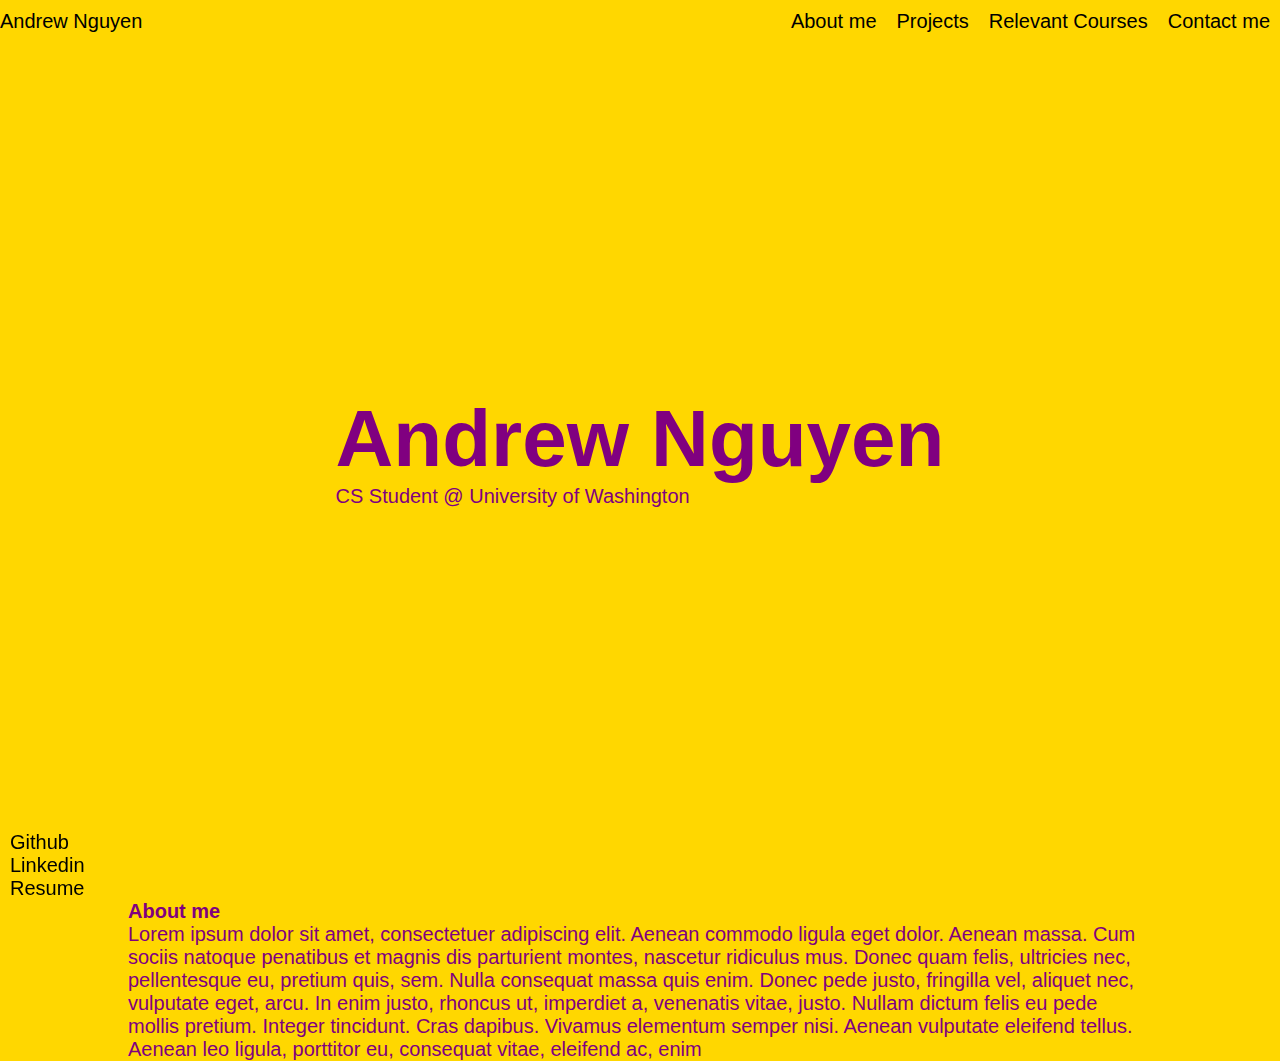
==== src/index.html @ 0d740e3e "General cover page and project folders set up" ====
<!DOCTYPE html>
<html lang="en">
<head>
    <meta charset="UTF-8">
    <meta name="viewport" content="width=device-width, initial-scale=1.0, shrink-to-fit=no">
    <title>Andrew Nguyen</title>
    <!-- Fonts -->
    <link rel="stylesheet" href="https://fonts.googleapis.com/css?family=Montserrat">
    <!-- Styling -->
    <link rel="stylesheet" href="style.css">
    <!-- BOOTSTRAP CSS -->
    <!-- <link shref="https://cdn.jsdelivr.net/npm/bootstrap@5.2.0-beta1/dist/css/bootstrap.min.css" rel="stylesheet" integrity="sha384-0evHe/X+R7YkIZDRvuzKMRqM+OrBnVFBL6DOitfPri4tjfHxaWutUpFmBp4vmVor" crossorigin="anonymous"> -->
    <!-- Scripts -->
    <script src="index.js"></script>
    
</head>
<body>
    <nav>
        <a href="_blank">Andrew Nguyen</a>
        <ul>
            <li>
                <a href="_blank">About me</a>
            </li>
            <li>
                <a href="_blank">Projects</a>
            </li>
            <li>
                <a href="_blank">Relevant Courses</a>
            </li>
            <li>
                <a href="_blank">Contact me</a>
            </li>
        </ul>    
    </nav>
   
    <div class="content">
        <div class="cover-page">
            <div class="cover-content">
                <h1>Andrew Nguyen</h1>
                <p>CS Student @ University of Washington</p>
            </div>
        </div>

        <div class="about-me">
            <h2>About me</h2>
            <p>Lorem ipsum dolor sit amet, consectetuer adipiscing elit. Aenean commodo ligula eget dolor. Aenean massa. Cum sociis natoque penatibus et magnis dis parturient montes, nascetur ridiculus mus. Donec quam felis, ultricies nec, pellentesque eu, pretium quis, sem. Nulla consequat massa quis enim. Donec pede justo, fringilla vel, aliquet nec, vulputate eget, arcu. In enim justo, rhoncus ut, imperdiet a, venenatis vitae, justo. Nullam dictum felis eu pede mollis pretium. Integer tincidunt. Cras dapibus. Vivamus elementum semper nisi. Aenean vulputate eleifend tellus. Aenean leo ligula, porttitor eu, consequat vitae, eleifend ac, enim</p>
        </div>
    </div>
    
    <div class="temp-left">
        <ul class="side-links">
            <li>
                <a href="_blank">Github</a>
            </li>
            <li>
                <a href="_blank">Linkedin</a>
            </li>
            <li>
                <a href="_blank">Resume</a>
            </li>
        </ul>
    </div>

</body>

</html>
---- src/style.css ----
@import url("https://fonts.googleapis.com/css?family=Montserrat:500");


html {
    --font-size: 20px;
   
}


* {
    box-sizing: border-box;
    margin: 0;
    padding: 0;
    color: purple;
    background-color: gold;
    font-size: var(--font-size);
    font-family: "Monoserrat", sans-serif;
}

.content {
    height: 100vh;
    width: 80%;
    margin: 0 auto;
}

.temp-left {
    position: fixed;
    bottom: 0;
    width: 40px;
    padding-left: 10px;
}

.temp-left ul{
    left: 10px;
    display: flex;
    flex-direction: column;
}

/* Start of Navigation */

nav {
    position: fixed;
    display: flex;
    width: 100%;
    justify-content: space-between;
}

nav a {
    margin: auto 0;
}

nav ul {
    display: flex;
    list-style-type: none;
}

nav li {
    padding: 10px;
}


a {
    text-decoration: none;
    color: black;
}

/* End of Navigation */

/* Start of Cover Page */

.cover-page {
    height: 100%;
    display: flex;
    justify-content: center;
    align-items: center;
}

.cover-content h1{
    font-size: clamp(40px, 8vw, 80px);
}

/* Media Queries */

@media only screen and (max-width: 768px) {
    
}
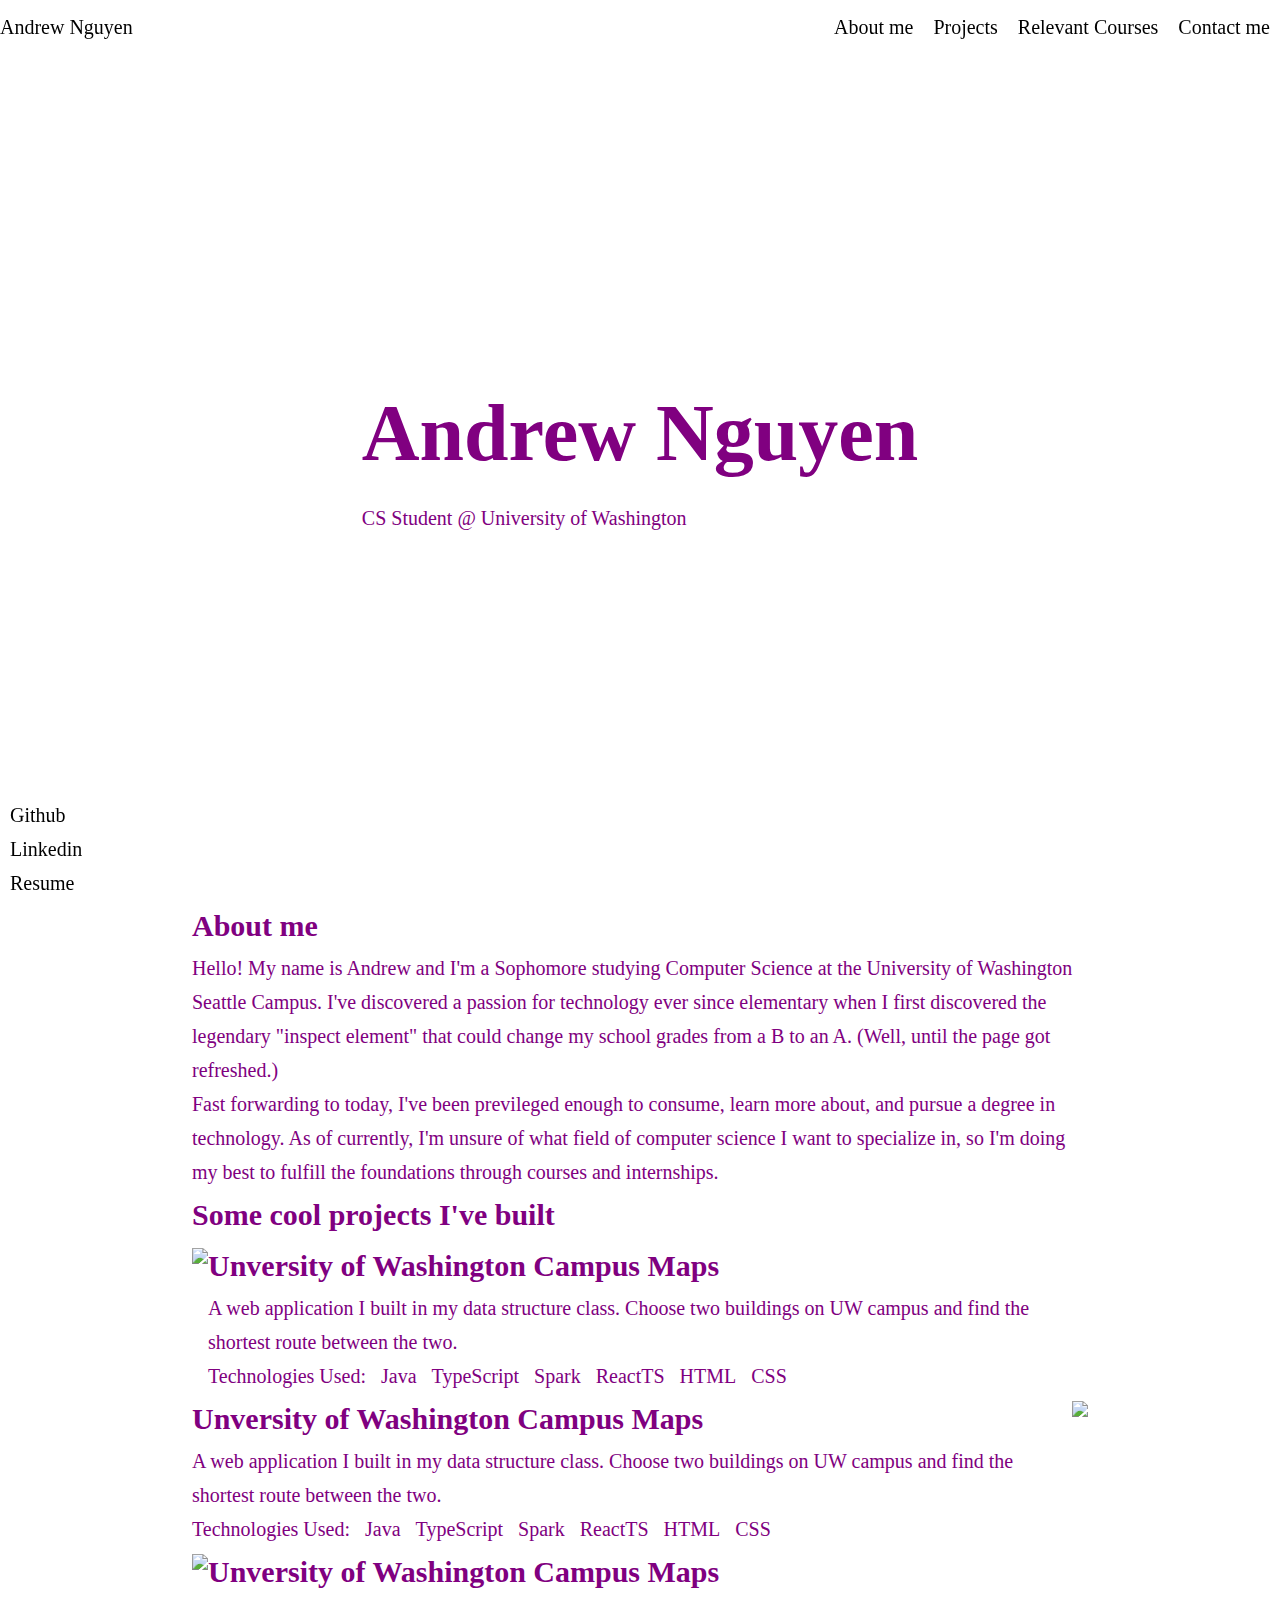
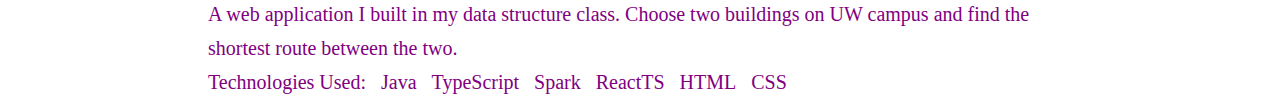
==== commit 626674ff: "Project HTML completed" ====
--- a/src/index.html
+++ b/src/index.html
@@ -19,10 +19,10 @@
         <a href="_blank">Andrew Nguyen</a>
         <ul>
             <li>
-                <a href="_blank">About me</a>
+                <a href="#about-me">About me</a>
             </li>
             <li>
-                <a href="_blank">Projects</a>
+                <a href="#projects">Projects</a>
             </li>
             <li>
                 <a href="_blank">Relevant Courses</a>
@@ -40,10 +40,88 @@
                 <p>CS Student @ University of Washington</p>
             </div>
         </div>
-
-        <div class="about-me">
-            <h2>About me</h2>
-            <p>Lorem ipsum dolor sit amet, consectetuer adipiscing elit. Aenean commodo ligula eget dolor. Aenean massa. Cum sociis natoque penatibus et magnis dis parturient montes, nascetur ridiculus mus. Donec quam felis, ultricies nec, pellentesque eu, pretium quis, sem. Nulla consequat massa quis enim. Donec pede justo, fringilla vel, aliquet nec, vulputate eget, arcu. In enim justo, rhoncus ut, imperdiet a, venenatis vitae, justo. Nullam dictum felis eu pede mollis pretium. Integer tincidunt. Cras dapibus. Vivamus elementum semper nisi. Aenean vulputate eleifend tellus. Aenean leo ligula, porttitor eu, consequat vitae, eleifend ac, enim</p>
+        <h2>About me</h2>
+        <div class="about-me" id="about-me">
+            
+            <p>Hello! My name is Andrew and I'm a Sophomore studying Computer Science at the University of Washington Seattle Campus.
+                I've discovered a passion for technology ever since elementary when I first discovered the legendary "inspect element" that could
+                change my school grades from a B to an A. (Well, until the page got refreshed.)
+            </p>
+            <p>Fast forwarding to today, I've been previleged enough to consume, learn more about, and pursue a degree in technology. As of currently, I'm 
+                unsure of what field of computer science I want to specialize in, so I'm doing my best to fulfill the foundations through courses and internships.
+            </p>
+        </div>
+        <h2>Some cool projects I've built</h2>
+        <div class="content-projects" id="projects">
+            <div class="project-item">
+                <div class="project-image">
+                    <img src="https://placekitten.com/640/360">
+                </div>
+                <div class="project-content">
+                    <div class="project-description">
+                        <h2>Unversity of Washington Campus Maps</h2>
+                        <p>A web application I built in my data structure class. Choose two buildings on UW campus and find the shortest route between the two.
+                        </p>
+                    </div>
+                    <div class="project-tools">
+                        <p>Technologies Used:</p>
+                        <ul>
+                            <li>Java</li>
+                            <li>TypeScript</li>
+                            <li>Spark</li>
+                            <li>ReactTS</li>
+                            <li>HTML</li>
+                            <li>CSS</li>
+                        </ul>
+                    </div>
+                </div>
+            </div>
+            <div class="project-item reverse">
+                <div class="project-image">
+                    <img src="https://placekitten.com/640/360">
+                </div>
+                <div class="project-content">
+                    <div class="project-description">
+                        <h2>Unversity of Washington Campus Maps</h2>
+                        <p>A web application I built in my data structure class. Choose two buildings on UW campus and find the shortest route between the two.
+                        </p>
+                    </div>
+                    <div class="project-tools">
+                        <p>Technologies Used:</p>
+                        <ul>
+                            <li>Java</li>
+                            <li>TypeScript</li>
+                            <li>Spark</li>
+                            <li>ReactTS</li>
+                            <li>HTML</li>
+                            <li>CSS</li>
+                        </ul>
+                    </div>
+                </div>
+            </div>  
+            <div class="project-item">
+                <div class="project-image">
+                    <img src="https://placekitten.com/640/360">
+                </div>
+                <div class="project-content">
+                    <div class="project-description">
+                        <h2>Unversity of Washington Campus Maps</h2>
+                        <p>A web application I built in my data structure class. Choose two buildings on UW campus and find the shortest route between the two.
+                        </p>
+                    </div>
+                    <div class="project-tools">
+                        <p>Technologies Used:</p>
+                        <ul>
+                            <li>Java</li>
+                            <li>TypeScript</li>
+                            <li>Spark</li>
+                            <li>ReactTS</li>
+                            <li>HTML</li>
+                            <li>CSS</li>
+                        </ul>
+                    </div>
+                </div>
+            </div>
         </div>
     </div>
     
--- a/src/style.css
+++ b/src/style.css
@@ -1,9 +1,12 @@
-@import url("https://fonts.googleapis.com/css?family=Montserrat:500");
+html {
+    --font-size: 20px;   
+}
 
 
-html {
-    --font-size: 20px;
-   
+body {
+    line-height: 1.7;
+    font-size: var(--font-size);
+    color: purple;
 }
 
 
@@ -11,15 +14,11 @@
     box-sizing: border-box;
     margin: 0;
     padding: 0;
-    color: purple;
-    background-color: gold;
-    font-size: var(--font-size);
-    font-family: "Monoserrat", sans-serif;
 }
 
 .content {
     height: 100vh;
-    width: 80%;
+    width: 70%;
     margin: 0 auto;
 }
 
@@ -43,6 +42,7 @@
     display: flex;
     width: 100%;
     justify-content: space-between;
+    background-color: rgba(255, 255, 255, .9);
 }
 
 nav a {
@@ -79,6 +79,34 @@
     font-size: clamp(40px, 8vw, 80px);
 }
 
+
+/* About me */
+
+
+/* Projects */
+
+.project-item {
+    display: flex;
+}
+
+.project-tools ul {
+    list-style-type: none;
+    display: inline;
+}
+
+.project-tools li {
+    padding-left: 10px;
+    display: inline;
+}
+
+.project-tools p {
+    display: inline;
+}
+
+.reverse {
+    flex-direction: row-reverse;
+}
+
 /* Media Queries */
 
 @media only screen and (max-width: 768px) {
